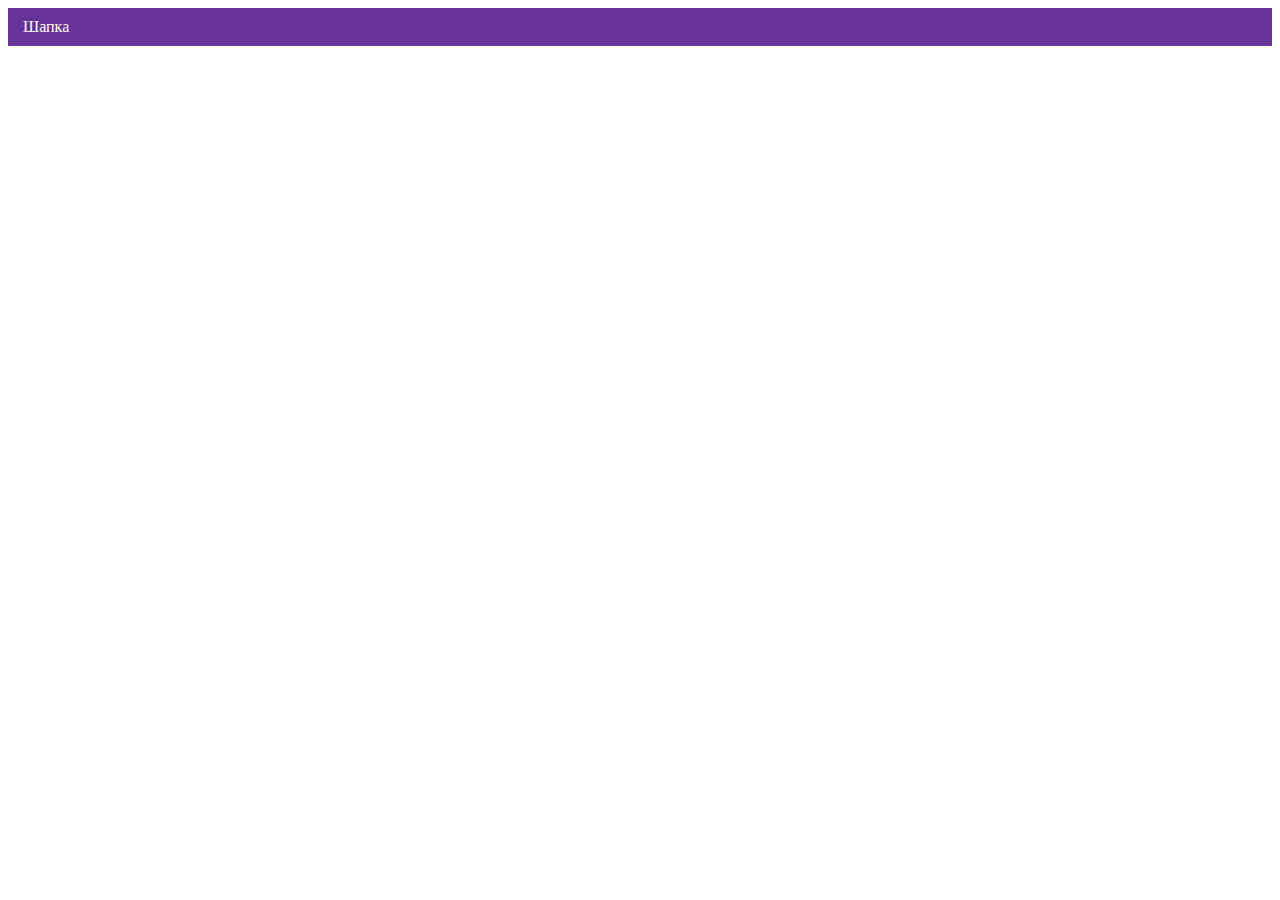
==== index.html @ a7f2eef6 "Deploying to gh-pages from @ htmlacademy-adaptive/144655-cat-energy-30@e3bc07926399150785e34f646aea3" ====
<!DOCTYPE html><html class="page" lang="ru"><head><meta charset="UTF-8"><title>Название проекта</title><meta name="viewport" content="width=device-width,initial-scale=1"><link rel="stylesheet" href="styles/styles.css"><script src="scripts/index.js" defer="defer"></script></head><body class="page__body"><header class="header">Шапка</header></body></html>
---- styles/styles.css ----
@charset "UTF-8";.header{background-color:#639;color:#fff;padding:10px 15px}
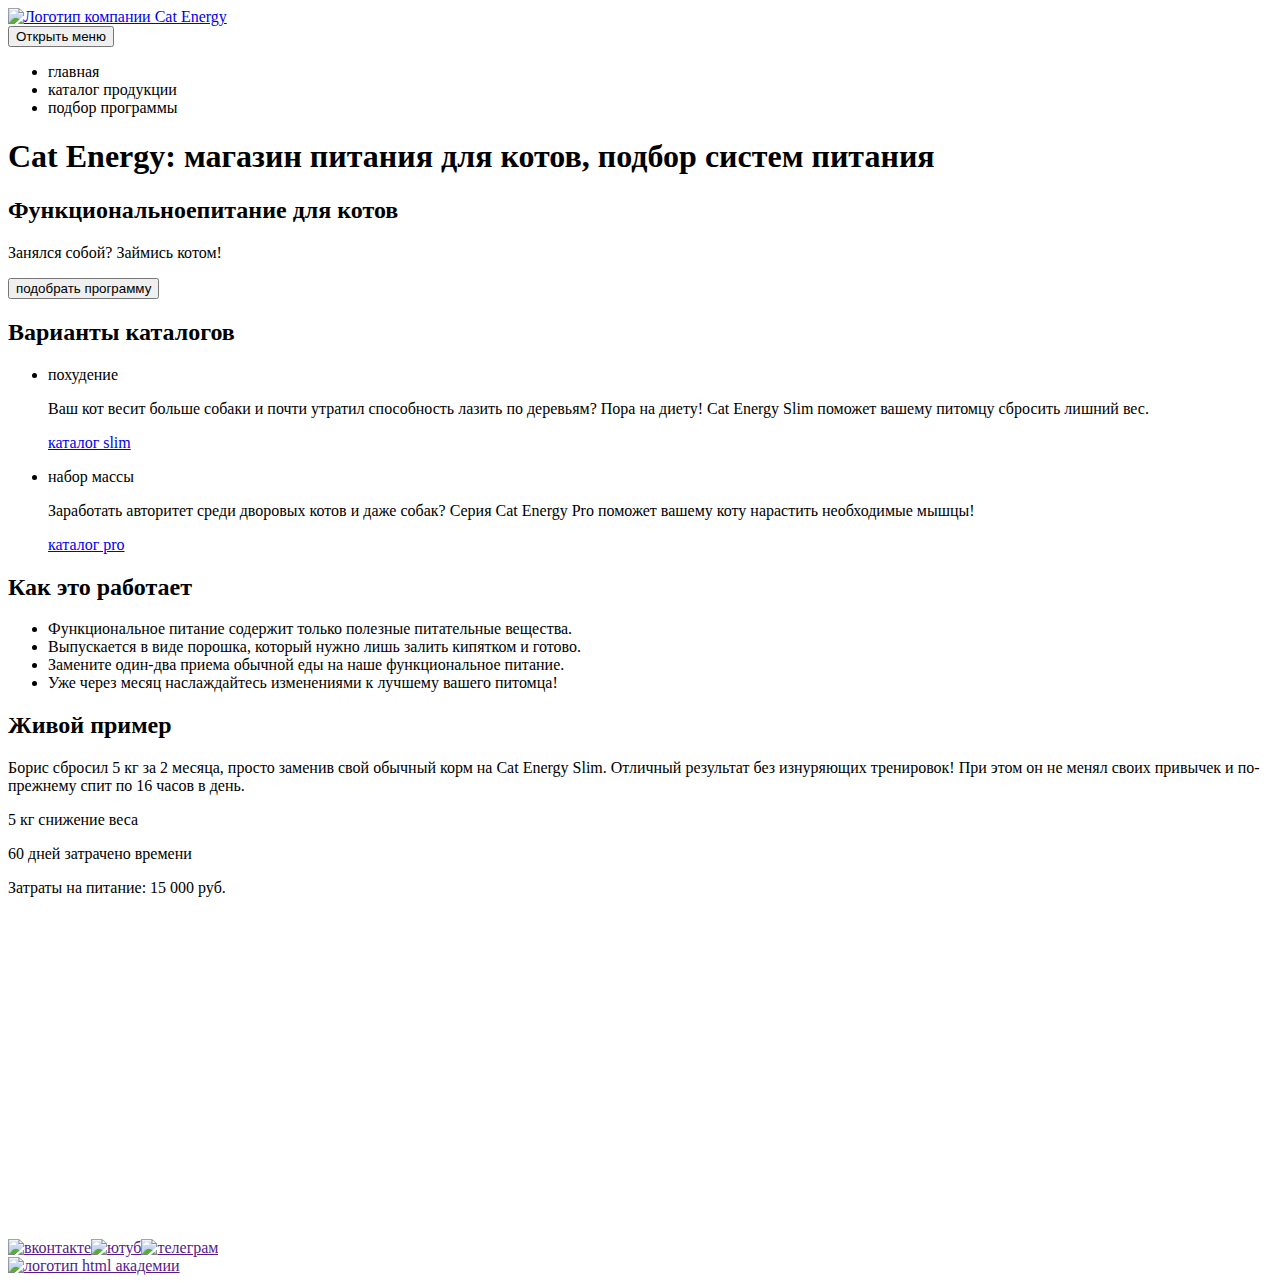
==== commit 0dd0cb58: "Deploying to gh-pages from @ htmlacademy-adaptive/144655-cat-energy-30@7b115f48c7a07bbd3811787968234" ====
--- a/index.html
+++ b/index.html
@@ -1 +1 @@
-<!DOCTYPE html><html class="page" lang="ru"><head><meta charset="UTF-8"><title>Название проекта</title><meta name="viewport" content="width=device-width,initial-scale=1"><link rel="stylesheet" href="styles/styles.css"><script src="scripts/index.js" defer="defer"></script></head><body class="page__body"><header class="header">Шапка</header></body></html>+<!DOCTYPE html><html class="page" lang="ru"><head><meta charset="UTF-8"><title>Название проекта</title><meta name="viewport" content="width=device-width,initial-scale=1"><link rel="stylesheet" href="styles/styles.css"><script src="scripts/index.js" defer="defer"></script></head><body class="page__body"><header class="main-header"><a class="main-header__logo" href="#"><img src="" alt="Логотип компании Cat Energy"></a><nav class="main-header__navigation main-nav"><button class="main-nav__toggle" type="button"><span class="visually-hidden">Открыть меню</span></button><ul class="main-nav__list"><li class="main-nav__item"><a>главная</a></li><li class="main-nav__item"><a>каталог продукции</a></li><li class="main-nav__item"><a>подбор программы</a></li></ul></nav></header><main><h1 class="visually-hidden">Cat Energy: магазин питания для котов, подбор систем питания</h1><section class="get-program"><h2 class="get-program__title title">Функциональноепитание для котов</h2><p class="get-program__subtitle">Занялся собой? Займись котом!</p><button class="button get-program__button" type="button">подобрать программу</button></section><section class="catalog-types"><h2 class="visually-hidden">Варианты каталогов</h2><ul class="catalog-types__list"><li class="catalog-types__item"><p class="catalog-types__caption">похудение</p><p class="catalog-types__description">Ваш кот весит больше собаки и почти утратил способность лазить по деревьям? Пора на диету! Cat Energy Slim поможет вашему питомцу сбросить лишний вес.</p><a class="catalog-types__link" href="#">каталог slim</a></li><li class="catalog-types__item"><p class="catalog-types__caption">набор массы</p><p class="catalog-types__description">Заработать авторитет среди дворовых котов и даже собак? Серия Cat Energy Pro поможет вашему коту нарастить необходимые мышцы!</p><a class="catalog-types__link" href="#">каталог pro</a></li></ul></section><section class="workings"><h2 class="workings__title title">Как это работает</h2><ul class="workings__list"><li class="workings__item">Функциональное питание содержит только полезные питательные вещества.</li><li class="workings__item">Выпускается в виде порошка, который нужно лишь залить кипятком и готово.</li><li class="workings__item">Замените один-два приема обычной еды на наше функциональное питание.</li><li class="workings__item">Уже через месяц наслаждайтесь изменениями к лучшему вашего питомца!</li></ul></section><section class="example"><h2 class="example__title title">Живой пример</h2><p class="example__description">Борис сбросил 5 кг за 2 месяца, просто заменив свой обычный корм на Cat Energy Slim. Отличный результат без изнуряющих тренировок! При этом он не менял своих привычек и по-прежнему спит по 16 часов в день.</p><div class="example__data data"><p class="data__item"><span class="data__value">5 кг</span> <span class="data__label">снижение веса</span></p><p class="data__item"><span class="data__value">60 дней</span> <span class="data__label">затрачено времени</span></p><p class="data__price"><span class="data__text">Затраты на питание:</span> <span class="data__text">15 000 руб.</span></p></div><iframe class="example__demo" src="" frameborder="0"></iframe></section></main><footer class="main-footer"><iframe class="main-footer__map" src="" frameborder="0"></iframe><div class="main-footer__wrapper"><a class="main-footer__logo" href=""><img src="" alt=""></a><div class="main-footer__socials socials"><a href=""><img src="" alt="вконтакте"></a><a href=""><img src="" alt="ютуб"></a><a href=""><img src="" alt="телеграм"></a></div><a class="main-footer__academy" href=""><img src="" alt="логотип html академии"></a></div></footer></body></html>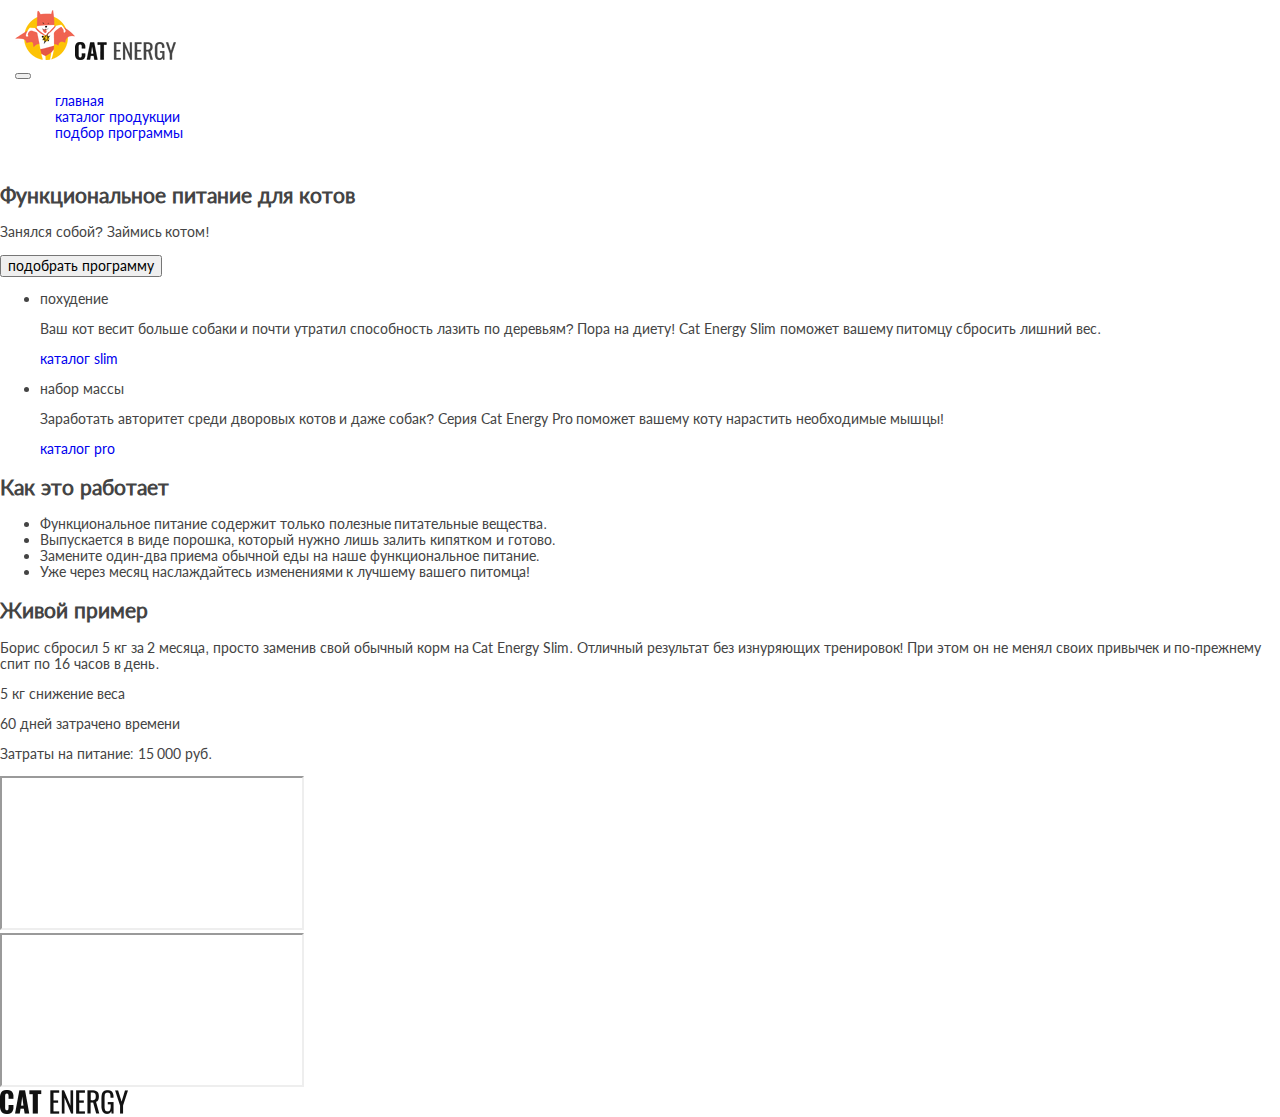
==== commit 8fddd4a1: "Deploying to gh-pages from @ htmlacademy-adaptive/144655-cat-energy-30@4844a284079e2ceaadbfc70dcb60c" ====
--- a/index.html
+++ b/index.html
@@ -1 +1,5 @@
-<!DOCTYPE html><html class="page" lang="ru"><head><meta charset="UTF-8"><title>Название проекта</title><meta name="viewport" content="width=device-width,initial-scale=1"><link rel="stylesheet" href="styles/styles.css"><script src="scripts/index.js" defer="defer"></script></head><body class="page__body"><header class="main-header"><a class="main-header__logo" href="#"><img src="" alt="Логотип компании Cat Energy"></a><nav class="main-header__navigation main-nav"><button class="main-nav__toggle" type="button"><span class="visually-hidden">Открыть меню</span></button><ul class="main-nav__list"><li class="main-nav__item"><a>главная</a></li><li class="main-nav__item"><a>каталог продукции</a></li><li class="main-nav__item"><a>подбор программы</a></li></ul></nav></header><main><h1 class="visually-hidden">Cat Energy: магазин питания для котов, подбор систем питания</h1><section class="get-program"><h2 class="get-program__title title">Функциональноепитание для котов</h2><p class="get-program__subtitle">Занялся собой? Займись котом!</p><button class="button get-program__button" type="button">подобрать программу</button></section><section class="catalog-types"><h2 class="visually-hidden">Варианты каталогов</h2><ul class="catalog-types__list"><li class="catalog-types__item"><p class="catalog-types__caption">похудение</p><p class="catalog-types__description">Ваш кот весит больше собаки и почти утратил способность лазить по деревьям? Пора на диету! Cat Energy Slim поможет вашему питомцу сбросить лишний вес.</p><a class="catalog-types__link" href="#">каталог slim</a></li><li class="catalog-types__item"><p class="catalog-types__caption">набор массы</p><p class="catalog-types__description">Заработать авторитет среди дворовых котов и даже собак? Серия Cat Energy Pro поможет вашему коту нарастить необходимые мышцы!</p><a class="catalog-types__link" href="#">каталог pro</a></li></ul></section><section class="workings"><h2 class="workings__title title">Как это работает</h2><ul class="workings__list"><li class="workings__item">Функциональное питание содержит только полезные питательные вещества.</li><li class="workings__item">Выпускается в виде порошка, который нужно лишь залить кипятком и готово.</li><li class="workings__item">Замените один-два приема обычной еды на наше функциональное питание.</li><li class="workings__item">Уже через месяц наслаждайтесь изменениями к лучшему вашего питомца!</li></ul></section><section class="example"><h2 class="example__title title">Живой пример</h2><p class="example__description">Борис сбросил 5 кг за 2 месяца, просто заменив свой обычный корм на Cat Energy Slim. Отличный результат без изнуряющих тренировок! При этом он не менял своих привычек и по-прежнему спит по 16 часов в день.</p><div class="example__data data"><p class="data__item"><span class="data__value">5 кг</span> <span class="data__label">снижение веса</span></p><p class="data__item"><span class="data__value">60 дней</span> <span class="data__label">затрачено времени</span></p><p class="data__price"><span class="data__text">Затраты на питание:</span> <span class="data__text">15 000 руб.</span></p></div><iframe class="example__demo" src="" frameborder="0"></iframe></section></main><footer class="main-footer"><iframe class="main-footer__map" src="" frameborder="0"></iframe><div class="main-footer__wrapper"><a class="main-footer__logo" href=""><img src="" alt=""></a><div class="main-footer__socials socials"><a href=""><img src="" alt="вконтакте"></a><a href=""><img src="" alt="ютуб"></a><a href=""><img src="" alt="телеграм"></a></div><a class="main-footer__academy" href=""><img src="" alt="логотип html академии"></a></div></footer></body></html>+<!DOCTYPE html><html class="page" lang="ru"><head><meta charset="UTF-8"><title>Магазин питания для котов – Cat energy</title><meta name="viewport" content="width=device-width,initial-scale=1"><link rel="stylesheet" href="styles/styles.css"><link rel="icon" href="favicon.ico"><link rel="icon" href="favicons/favicon.svg" type="image/svg+xml"><link rel="apple-touch-icon" href="favicons/apple.png"><link rel="manifest" href="manifest.webmanifest"><script src="scripts/index.js" defer="defer"></script></head><body class="page__body"><header class="main-header"><a class="main-header__logo" href="#"><picture><source type="image/png" media="(min-width: 1440px)" srcset="images/logo-icon-desktop@1x.png, images/logo-icon-desktop@2x.png 2x" width="70" height="59"><source type="image/png" media="(min-width: 768px)" srcset="images/logo-icon-tablet@1x.png, images/logo-icon-tablet@2x.png 2x" width="60" height="50"><img src="images/logo-icon-mobile@1x.png" srcset="images/logo-icon-mobile@2x.png 2x" alt="Иконка компании Cat Energy" width="33" height="38"></picture><picture><source type="image/png" media="(min-width: 1440px)" srcset="images/logo-text-desktop@1x.png, images/logo-text-desktop@2x.png 2x" width="118" height="21"><source type="image/png" media="(min-width: 768px)" srcset="images/logo-text-tablet@1x.png, images/logo-text-tablet@2x.png 2x" width="101" height="18"><img src="images/logo-text-mobile@1x.png" srcset="images/logo-text-mobile@2x.png 2x" alt="Логотип компании Cat Energy" width="101" height="18"></picture></a><nav class="main-header__navigation main-nav"><button class="main-nav__toggle" type="button"><span class="visually-hidden">Открыть меню</span></button><ul class="main-nav__list"><li class="main-nav__item"><a href="#">главная</a></li><li class="main-nav__item"><a href="#">каталог продукции</a></li><li class="main-nav__item"><a href="#">подбор программы</a></li></ul></nav></header><main><h1 class="visually-hidden">Cat Energy: магазин питания для котов, подбор систем питания</h1><section class="get-program"><h2 class="get-program__title title">Функциональное питание для котов</h2><p class="get-program__subtitle">Занялся собой? Займись котом!</p><button class="button get-program__button" type="button">подобрать программу</button></section><section class="catalog-types"><h2 class="visually-hidden">Варианты каталогов</h2><ul class="catalog-types__list"><li class="catalog-types__item"><p class="catalog-types__caption">похудение</p><p class="catalog-types__description">Ваш кот весит больше собаки и почти утратил способность лазить по деревьям? Пора на диету! Cat Energy Slim поможет вашему питомцу сбросить лишний вес.</p><a class="catalog-types__link" href="#">каталог slim</a></li><li class="catalog-types__item"><p class="catalog-types__caption">набор массы</p><p class="catalog-types__description">Заработать авторитет среди дворовых котов и даже собак? Серия Cat Energy Pro поможет вашему коту нарастить необходимые мышцы!</p><a class="catalog-types__link" href="#">каталог pro</a></li></ul></section><section class="workings"><h2 class="workings__title title">Как это работает</h2><ul class="workings__list"><li class="workings__item">Функциональное питание содержит только полезные питательные вещества.</li><li class="workings__item">Выпускается в виде порошка, который нужно лишь залить кипятком и готово.</li><li class="workings__item">Замените один-два приема обычной еды на наше функциональное питание.</li><li class="workings__item">Уже через месяц наслаждайтесь изменениями к лучшему вашего питомца!</li></ul></section><section class="example"><h2 class="example__title title">Живой пример</h2><p class="example__description">Борис сбросил 5 кг за 2 месяца, просто заменив свой обычный корм на Cat Energy Slim. Отличный результат без изнуряющих тренировок! При этом он не менял своих привычек и по-прежнему спит по 16 часов в день.</p><div class="example__data data"><p class="data__item"><span class="data__value">5 кг</span> <span class="data__label">снижение веса</span></p><p class="data__item"><span class="data__value">60 дней</span> <span class="data__label">затрачено времени</span></p><p class="data__price"><span class="data__text">Затраты на питание:</span> <span class="data__text">15 000 руб.</span></p></div><iframe class="example__demo"></iframe></section></main><footer class="main-footer"><iframe class="main-footer__map"></iframe><div class="main-footer__wrapper"><a class="main-footer__logo" href="#"><img src="images/footer-logo@2x.png" width="128" height="24" alt="Логотип магазина"> </a><!-- <div class="main-footer__socials socials">
+          <a href="#"><img width="28" height="22" alt="вконтакте"></a>
+          <a href="#"><img width="28" height="22" alt="ютуб"></a>
+          <a href="#"><img width="28" height="22" alt="телеграм"></a>
+        </div> --><!-- <a class="main-footer__academy" href="#"><img width="128" height="24" alt="логотип html академии"></a> --></div></footer></body></html>--- a/styles/styles.css
+++ b/styles/styles.css
@@ -1 +1,2 @@
-@charset "UTF-8";.header{background-color:#639;color:#fff;padding:10px 15px}+/*! normalize.css v8.0.1 | MIT License | github.com/necolas/normalize.css */
+html{line-height:1.15;-webkit-text-size-adjust:100%}body{margin:0}details,main{display:block}h1{font-size:2em;margin:.67em 0}hr{box-sizing:content-box;height:0;overflow:visible}code,kbd,pre,samp{font-family:monospace,monospace;font-size:1em}a{background-color:transparent;text-decoration:none}abbr[title]{border-bottom:none;-webkit-text-decoration:underline dotted;text-decoration:underline dotted}b,strong{font-weight:bolder}small{font-size:80%}sub,sup{font-size:75%;line-height:0;position:relative;vertical-align:baseline}sub{bottom:-.25em}sup{top:-.5em}img{border-style:none;max-width:100%;height:auto;object-fit:contain}button,input,optgroup,select,textarea{font-family:inherit;font-size:100%;line-height:1.15;margin:0}button,input{overflow:visible}button,select{text-transform:none}[type=button],[type=reset],[type=submit],button{-webkit-appearance:button}[type=button]::-moz-focus-inner,[type=reset]::-moz-focus-inner,[type=submit]::-moz-focus-inner,button::-moz-focus-inner{border-style:none;padding:0}[type=button]:-moz-focusring,[type=reset]:-moz-focusring,[type=submit]:-moz-focusring,button:-moz-focusring{outline:1px dotted ButtonText}fieldset{padding:.35em .75em .625em}legend{color:inherit;display:table;max-width:100%;white-space:normal}progress{vertical-align:baseline}textarea{overflow:auto}[type=checkbox],[type=radio],legend{box-sizing:border-box;padding:0}[type=number]::-webkit-inner-spin-button,[type=number]::-webkit-outer-spin-button{height:auto}[type=search]{-webkit-appearance:textfield;outline-offset:-2px}[type=search]::-webkit-search-decoration{-webkit-appearance:none}::-webkit-file-upload-button{-webkit-appearance:button;font:inherit}summary{display:list-item}[hidden],template{display:none}@font-face{font-family:"Lato";font-weight:400;font-style:normal;font-display:swap;src:url(../fonts/lato/lato-regular.woff2)format("woff2")}@font-face{font-family:"Oswald";font-weight:400;font-style:normal;font-display:swap;src:url(../fonts/oswald/oswald-regular.woff2)format("woff2")}*,::after,::before{box-sizing:border-box}.visually-hidden{position:absolute;width:1px;height:1px;margin:-1px;border:0;padding:0;white-space:nowrap;-webkit-clip-path:inset(100%);clip-path:inset(100%);clip:rect(0 0 0 0);overflow:hidden}.page{font-family:"Lato",sans-serif;color:#444;font-size:14px;background-color:#fff;font-weight:400}.page__body{min-width:320px;margin:0;padding:0}.main-header{color:#fff;padding:10px 15px}